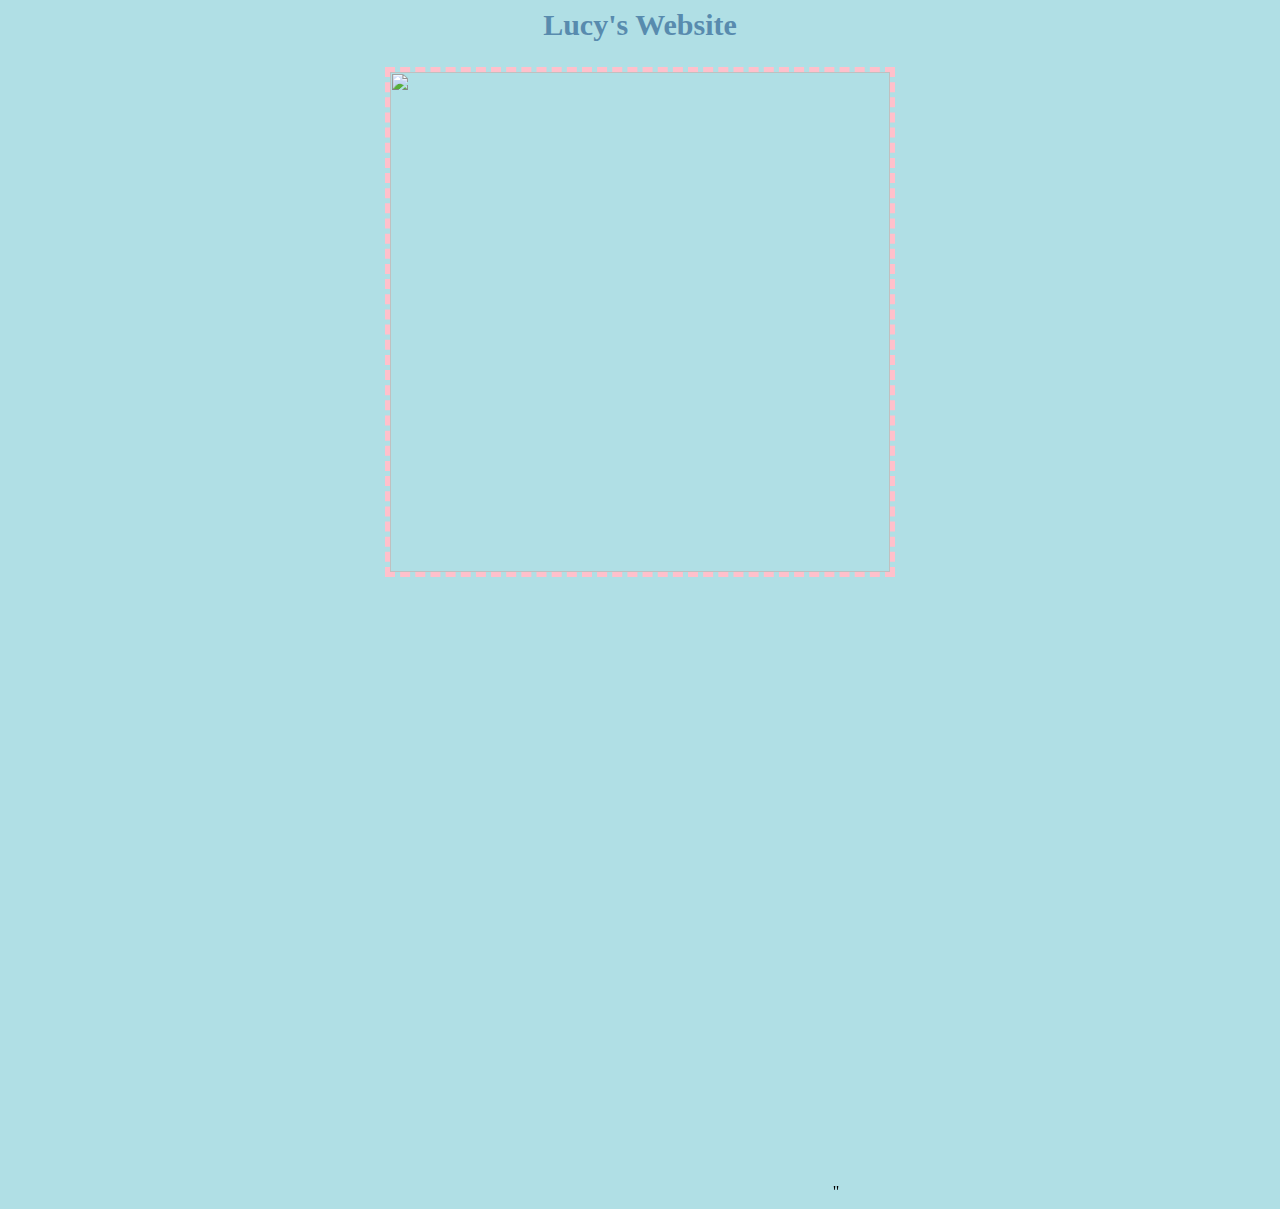
==== index.html @ 9a1f4f90 "head" ====
<html>
 
 <head> <link rel="stylesheet" href="style.css">
<link rel="icon" type="image/x-icon" href="link to image">
  </head>

 <body>
    
    <h2> Lucy's Website </h2>
      
    <center>
    <img src="https://images-wixmp-ed30a86b8c4ca887773594c2.wixmp.com/f/b6c6aebb-2bf9-4796-80e9-0400f1229d7f/de4lgg8-63d1218b-7011-4007-8326-c3040cf9d315.jpg/v1/fill/w_1280,h_960,q_75,strp/japanese_sweets_aesthetic_by_kirakiradolls_de4lgg8-fullview.jpg?token=eyJ0eXAiOiJKV1QiLCJhbGciOiJIUzI1NiJ9.[base64].a_m9ZSjBmQ-DDQ1V8k_-Ks_eJXeT4rnAqrMbOOsWz2w">
   
 <br>        

   <iframe width="392" height="620" style="border: 0px;" src="https://studio.code.org/projects/applab/QxxBrnMOXme14wg81yC8OgBn2jWwrtDkFr5EAyTDGJ8/embed"></iframe>"
       </center>
      
    
  </body>
</html>
---- style.css ----
body {
  background-color: #B0DFE5; 
}

h2 {
  color: #588BAE;
  text-align: center;
  font-family: calibri;
  font-size: 30px;
}

img {
  width:500px;
  border: dashed pink 5px
}

img:hover {
  width: 1000px;
  border: dashed blue 5px
}
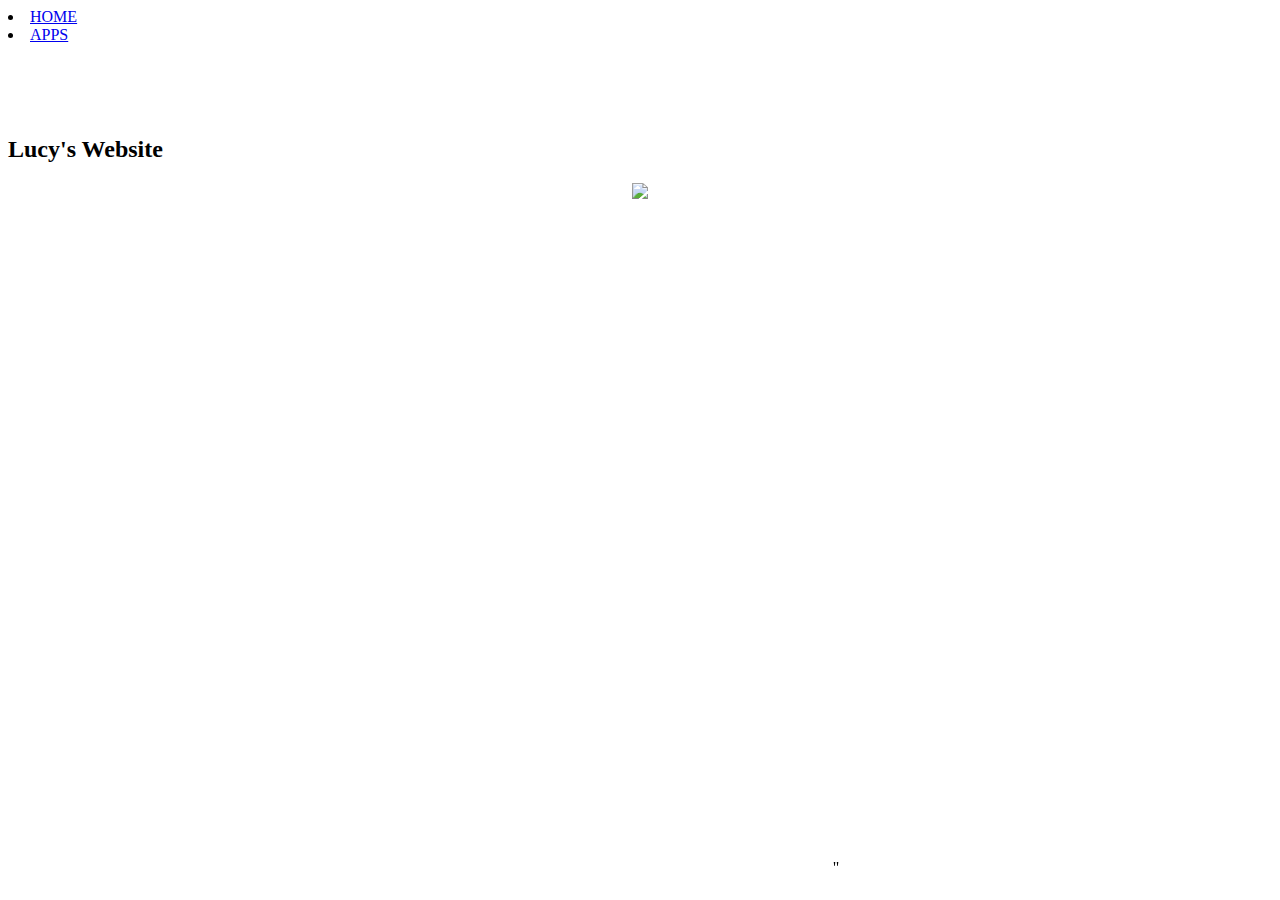
==== commit d154fda5: "copy and paste from code pen" ====
--- a/index.html
+++ b/index.html
@@ -1,21 +1,21 @@
 <html>
- 
- <head> <link rel="stylesheet" href="style.css">
-<link rel="icon" type="image/x-icon" href="link to image">
-  </head>
-
- <body>
-    
+  <body>
+    <nav> 
+      <li> <a href="index.html"> HOME </a></li>
+      <li> <a href="apps.html"> APPS </a></li>
+    </nav>
+ <br>
+ <br>        
+ <br>
+ <br> 
     <h2> Lucy's Website </h2>
-      
     <center>
-    <img src="https://images-wixmp-ed30a86b8c4ca887773594c2.wixmp.com/f/b6c6aebb-2bf9-4796-80e9-0400f1229d7f/de4lgg8-63d1218b-7011-4007-8326-c3040cf9d315.jpg/v1/fill/w_1280,h_960,q_75,strp/japanese_sweets_aesthetic_by_kirakiradolls_de4lgg8-fullview.jpg?token=eyJ0eXAiOiJKV1QiLCJhbGciOiJIUzI1NiJ9.[base64].a_m9ZSjBmQ-DDQ1V8k_-Ks_eJXeT4rnAqrMbOOsWz2w">
-   
+    <img src="https://static.wikia.nocookie.net/hellokitty/images/5/5b/Sanrio_Characters_Cinnamoroll_Image026.png/revision/latest?cb=20170520011552">
+ <br>
  <br>        
-
+ <br>
+ <br> 
    <iframe width="392" height="620" style="border: 0px;" src="https://studio.code.org/projects/applab/QxxBrnMOXme14wg81yC8OgBn2jWwrtDkFr5EAyTDGJ8/embed"></iframe>"
        </center>
-      
-    
   </body>
 </html>
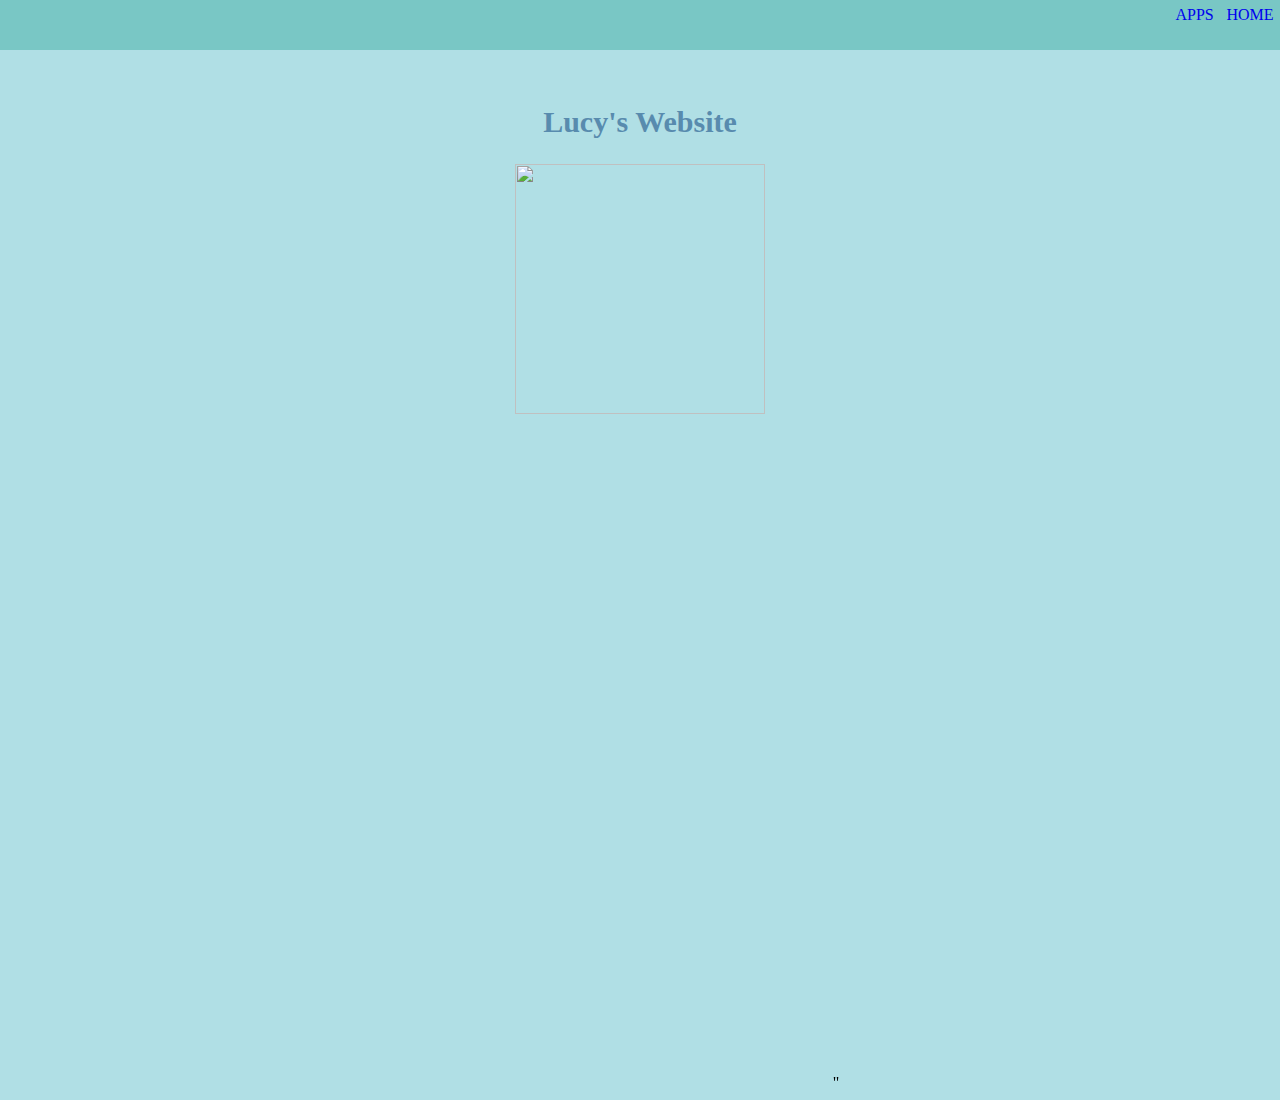
==== commit 065d897d: "re-added style link" ====
--- a/index.html
+++ b/index.html
@@ -1,4 +1,8 @@
 <html>
+  <head>
+    <link rel="stylesheet" href="style.css">
+    <title>Lucy's Website</title>
+  </head>
   <body>
     <nav> 
       <li> <a href="index.html"> HOME </a></li>
--- a/style.css
+++ b/style.css
@@ -0,0 +1,41 @@
+body {
+  background-color: #B0DFE5; 
+}
+
+h2 {
+  color: #588BAE;
+  text-align: center;
+  font-family: calibri;
+  font-size: 30px;
+}
+
+img {
+  width: 250px;
+  transition: .5s;
+}
+
+img:hover {
+  width: 500px;
+  transition: .5s;
+}
+
+nav{
+  list-style-type: none;
+  top: 0;
+  width: 100%;
+  height: 50px;
+  position: fixed;
+  background-color:#79C7C5;
+  left: 0;
+  right: 0;
+}
+
+li{
+  display: inline;
+  float: right;
+  padding: 0.5%;
+}
+
+a{
+  text-decoration: none;
+}
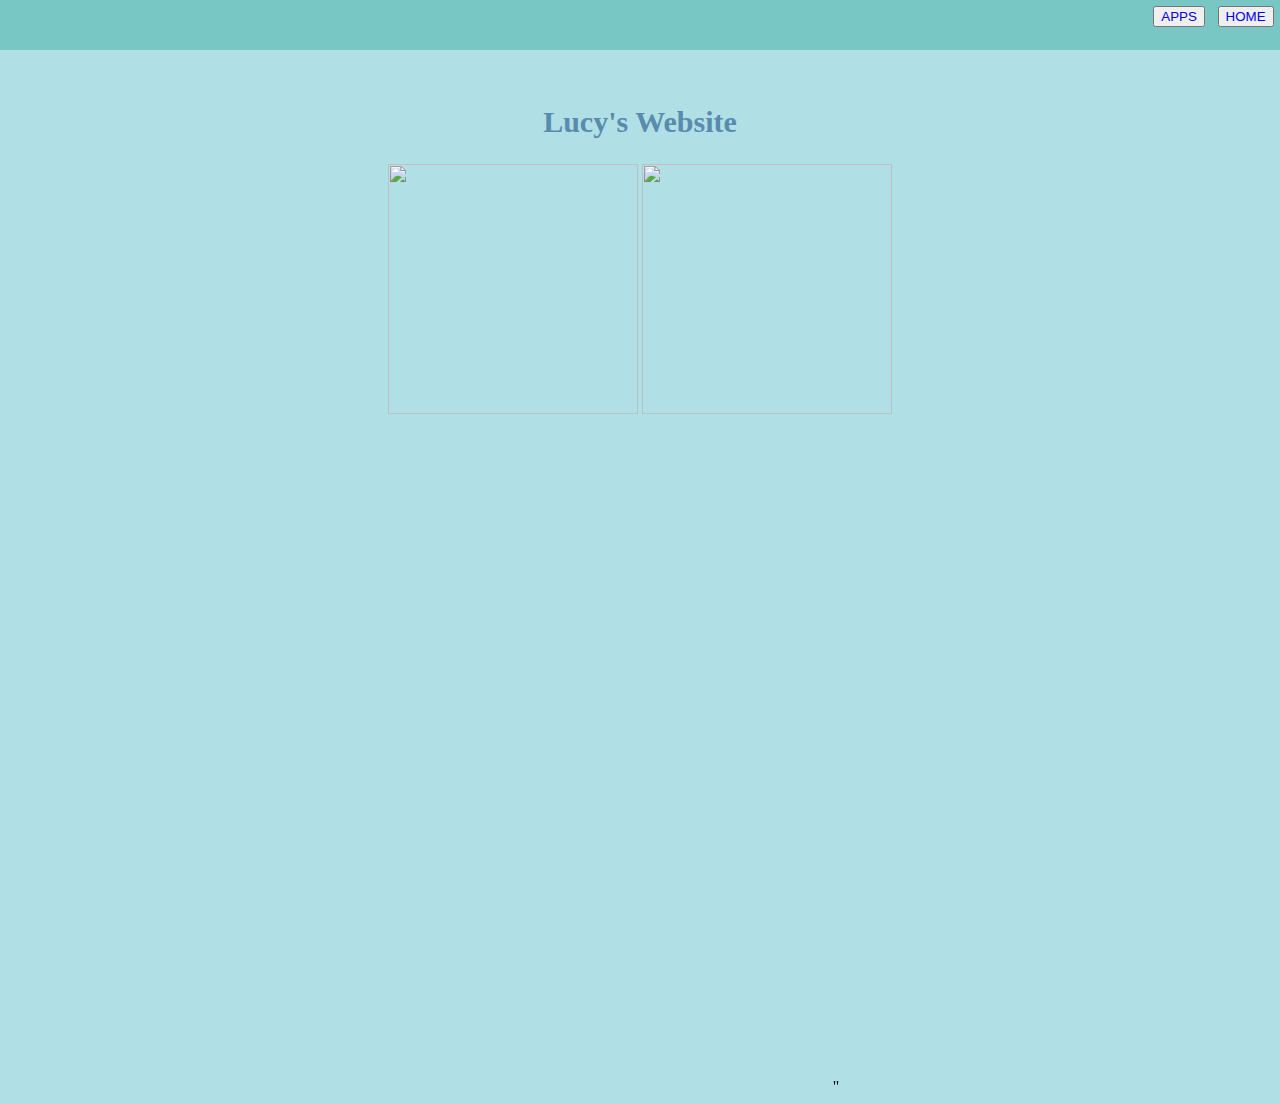
==== commit fa292767: "Update index.html" ====
--- a/index.html
+++ b/index.html
@@ -5,21 +5,24 @@
   </head>
   <body>
     <nav> 
-      <li> <a href="index.html"> HOME </a></li>
-      <li> <a href="apps.html"> APPS </a></li>
+      <li><button> <a href="index.html"> HOME </a></button></li>
+      <li><button> <a href="apps.html"> APPS </a></button></li>
     </nav>
  <br>
  <br>        
  <br>
- <br> 
+ <br>
     <h2> Lucy's Website </h2>
     <center>
-    <img src="https://static.wikia.nocookie.net/hellokitty/images/5/5b/Sanrio_Characters_Cinnamoroll_Image026.png/revision/latest?cb=20170520011552">
+    <img src="https://dk2dv4ezy246u.cloudfront.net/widgets/sSDvPxBjjPO_large.jpg">
+    <img src="https://data.whicdn.com/images/327682815/original.jpg">
  <br>
  <br>        
  <br>
  <br> 
    <iframe width="392" height="620" style="border: 0px;" src="https://studio.code.org/projects/applab/QxxBrnMOXme14wg81yC8OgBn2jWwrtDkFr5EAyTDGJ8/embed"></iframe>"
        </center>
+      
+    
   </body>
 </html>
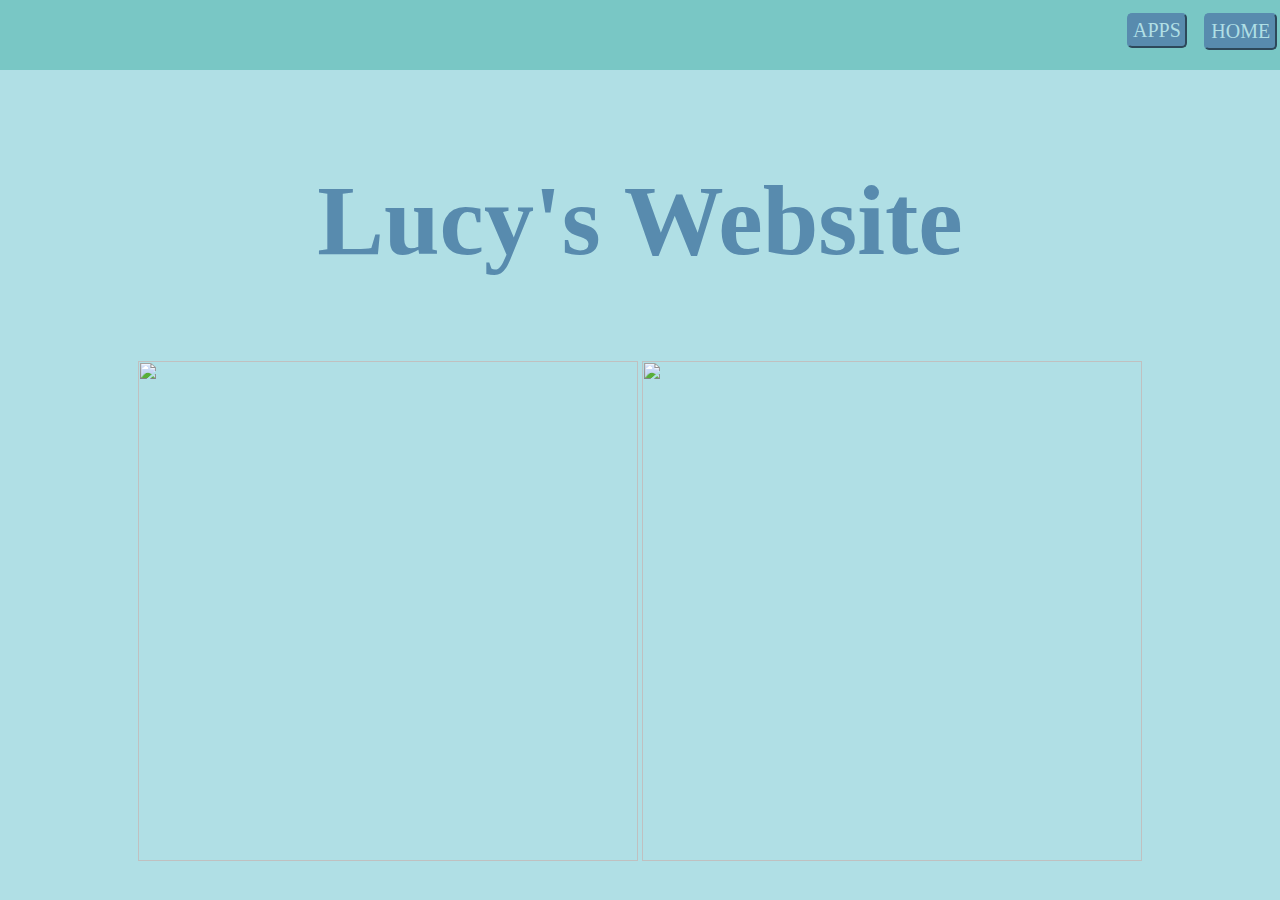
==== commit 6667c9f8: "Removed extra app" ====
--- a/index.html
+++ b/index.html
@@ -16,13 +16,5 @@
     <center>
     <img src="https://dk2dv4ezy246u.cloudfront.net/widgets/sSDvPxBjjPO_large.jpg">
     <img src="https://data.whicdn.com/images/327682815/original.jpg">
- <br>
- <br>        
- <br>
- <br> 
-   <iframe width="392" height="620" style="border: 0px;" src="https://studio.code.org/projects/applab/QxxBrnMOXme14wg81yC8OgBn2jWwrtDkFr5EAyTDGJ8/embed"></iframe>"
-       </center>
-      
-    
   </body>
 </html>
--- a/style.css
+++ b/style.css
@@ -5,17 +5,17 @@
 h2 {
   color: #588BAE;
   text-align: center;
-  font-family: calibri;
-  font-size: 30px;
+  font-family: palatino;
+  font-size: 100px;
 }
 
 img {
-  width: 250px;
+  width: 500px;
   transition: .5s;
 }
 
 img:hover {
-  width: 500px;
+  width: 650px;
   transition: .5s;
 }
 
@@ -23,7 +23,7 @@
   list-style-type: none;
   top: 0;
   width: 100%;
-  height: 50px;
+  height: 70px;
   position: fixed;
   background-color:#79C7C5;
   left: 0;
@@ -33,9 +33,20 @@
 li{
   display: inline;
   float: right;
-  padding: 0.5%;
+  padding: 1.0%;
 }
 
 a{
   text-decoration: none;
+  font-family: palatino;
+  font-size: 20px;
+  color: #B0DFE5;
 }
+
+button{
+  background-color:#588BAE;
+  border:10;
+  border-color:#588BAE;
+  padding: 8%;
+  border-radius: 5px
+}
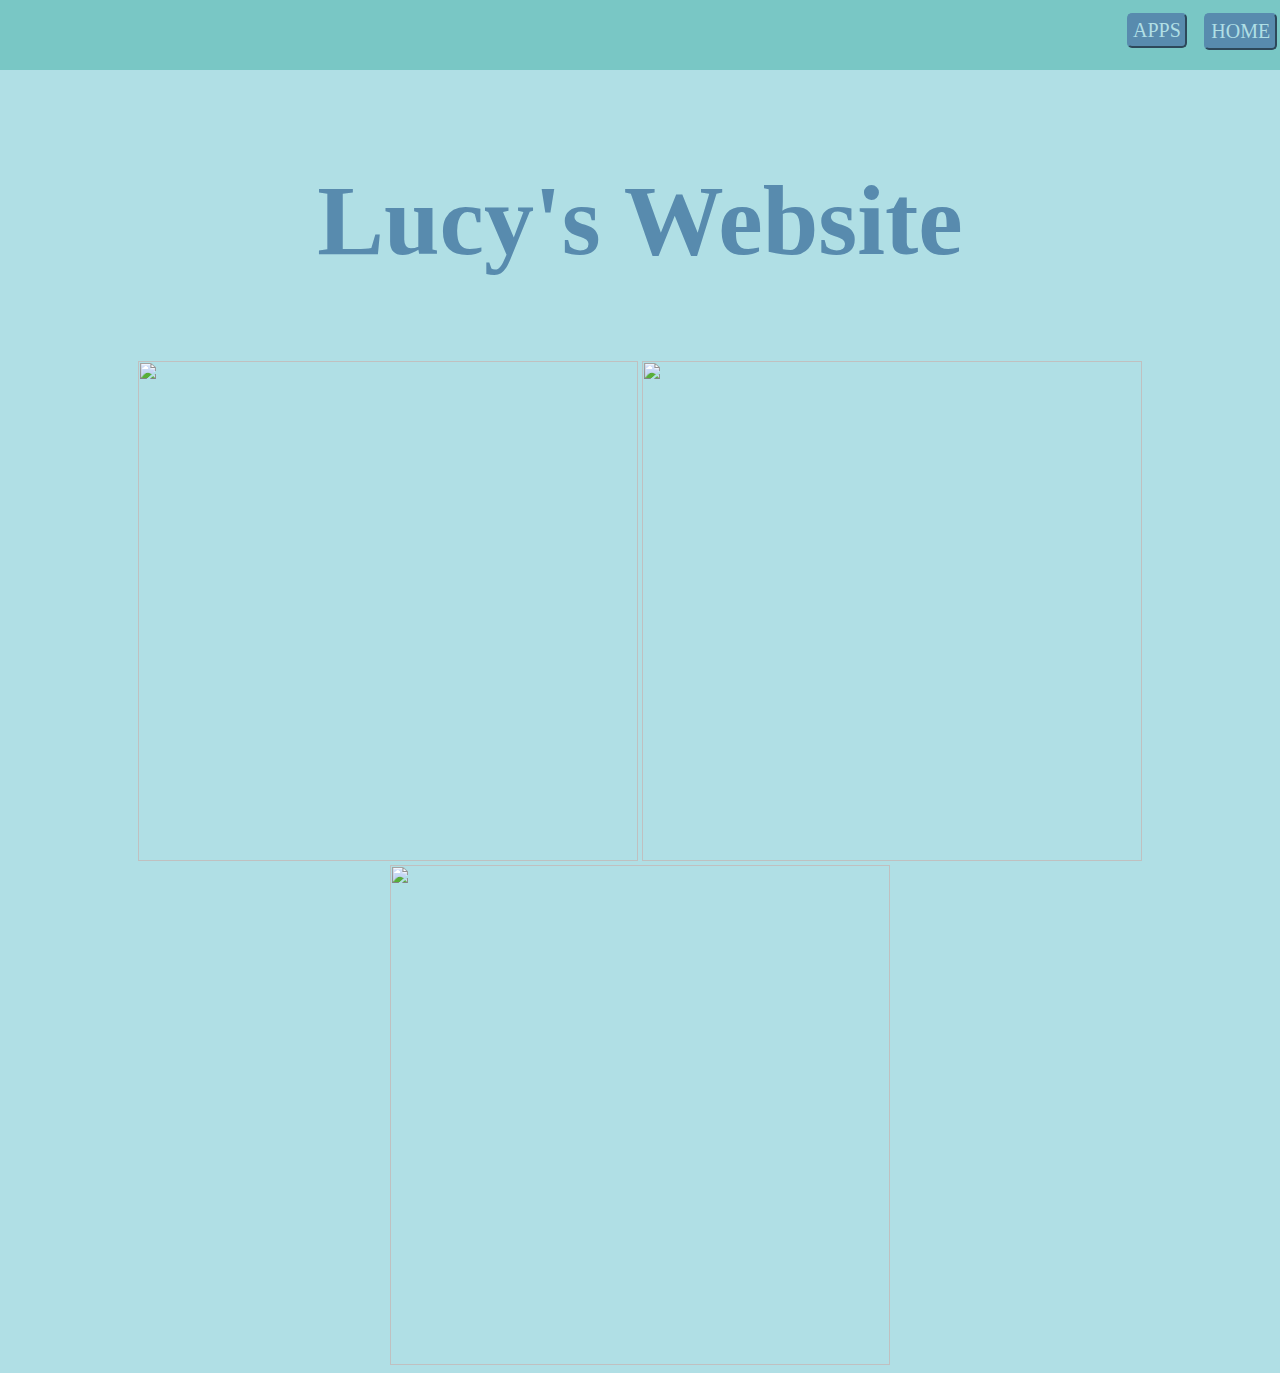
==== commit 2007760b: "added image to home page" ====
--- a/index.html
+++ b/index.html
@@ -16,5 +16,6 @@
     <center>
     <img src="https://dk2dv4ezy246u.cloudfront.net/widgets/sSDvPxBjjPO_large.jpg">
     <img src="https://data.whicdn.com/images/327682815/original.jpg">
+    <img src="https://w0.peakpx.com/wallpaper/246/777/HD-wallpaper-blue-aesthetic-flowers.jpg">
   </body>
 </html>
